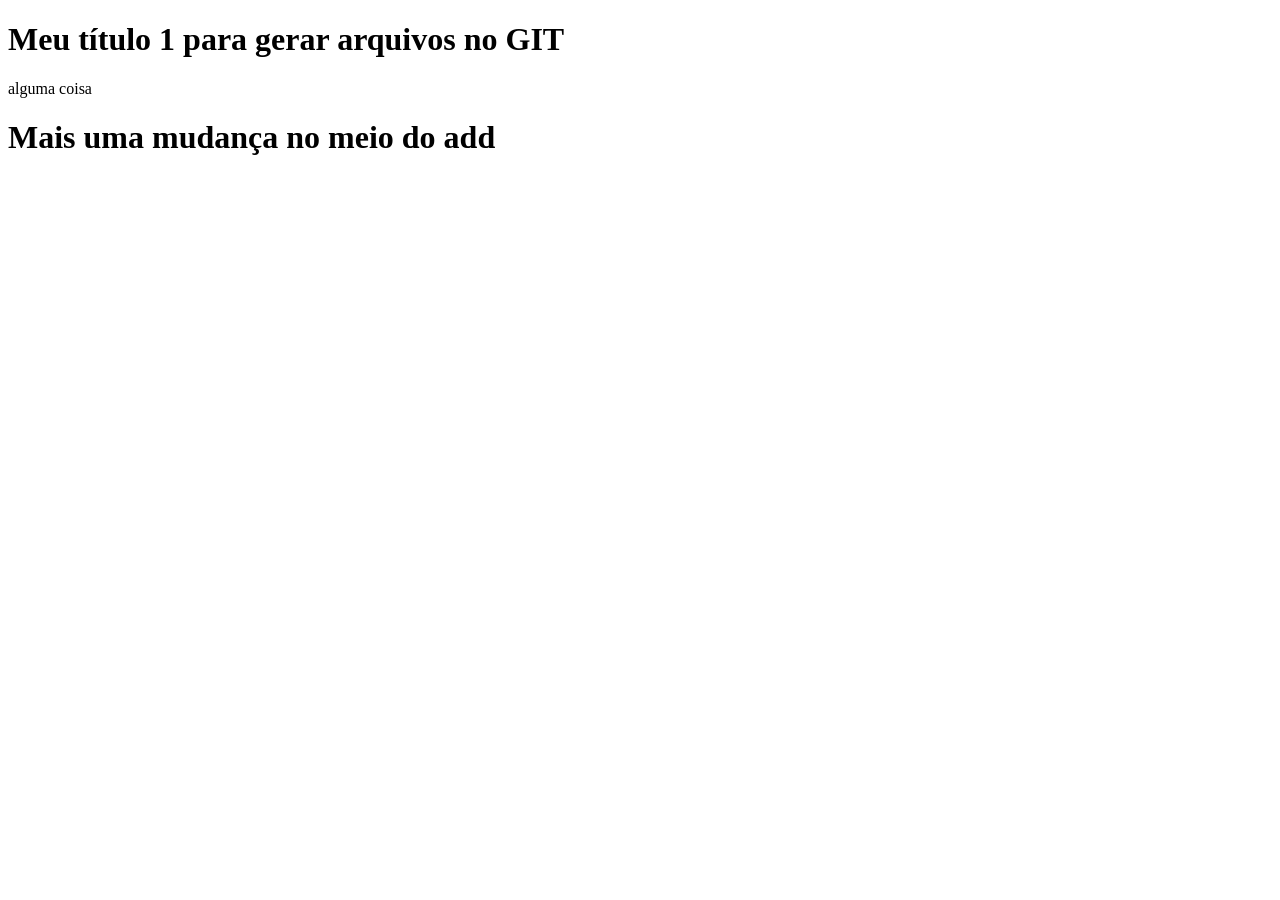
==== index.html @ 0a67c020 "arquivo index.html criado, adicionado um título, um parágrafo e mais um título" ====
<!DOCTYPE html>
<html lang="pt-br">
<head>
    <meta charset="UTF-8">
    <meta name="viewport" content="width=device-width, initial-scale=1.0">
    <title>Aula de GIT e GITHUB</title>
</head>
<body>
    <h1>Meu título 1 para gerar arquivos no GIT</h1>
    <p>alguma coisa</p>
    <h1>Mais uma mudança no meio do add</h1>
</body>
</html>
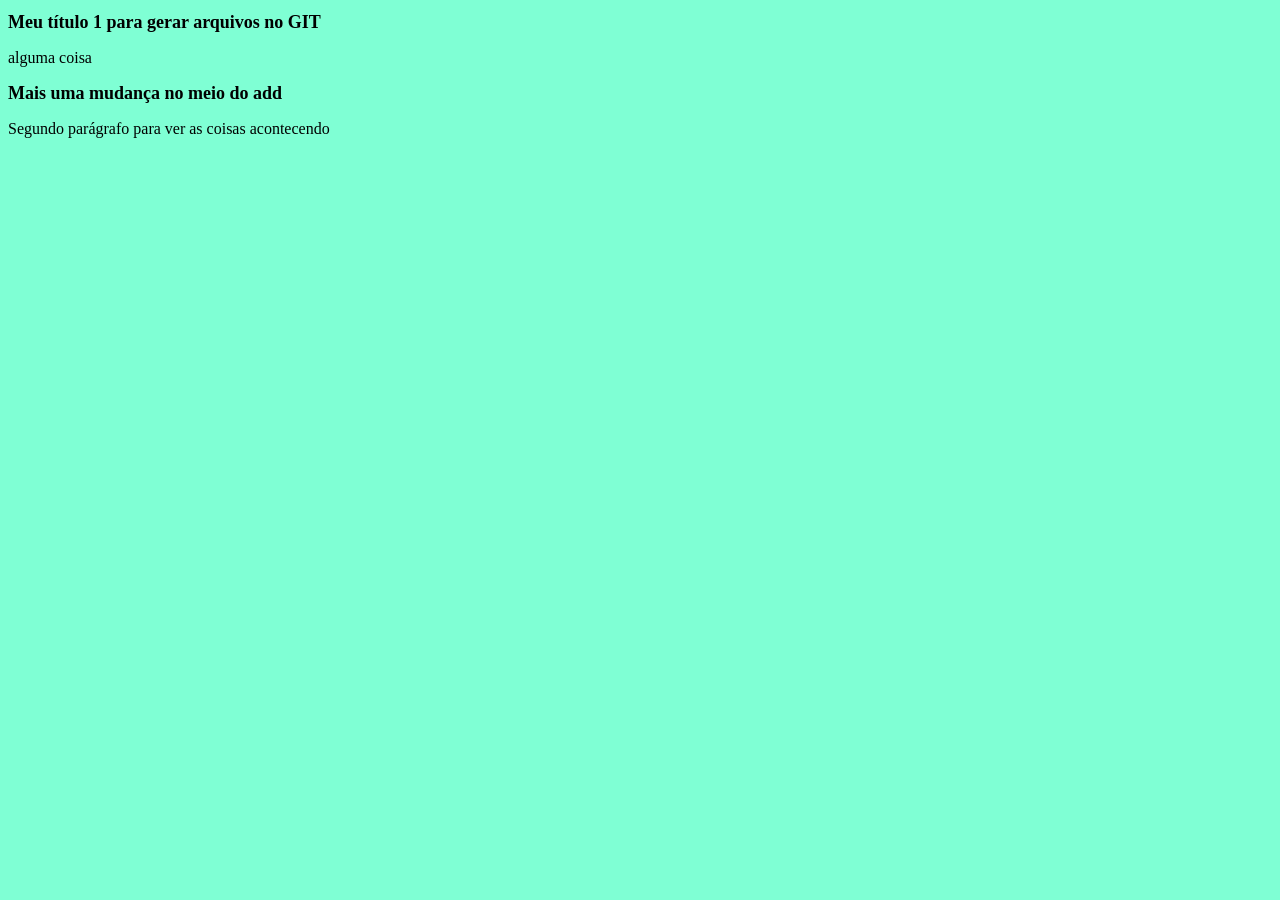
==== commit f39cfdea: "index.html com um novo parágrafo e arquivo style.css criado com body, h1 e p modificados" ====
--- a/index.html
+++ b/index.html
@@ -4,10 +4,12 @@
     <meta charset="UTF-8">
     <meta name="viewport" content="width=device-width, initial-scale=1.0">
     <title>Aula de GIT e GITHUB</title>
+    <link rel="stylesheet" href="stile.css">
 </head>
 <body>
     <h1>Meu título 1 para gerar arquivos no GIT</h1>
     <p>alguma coisa</p>
     <h1>Mais uma mudança no meio do add</h1>
+    <p>Segundo parágrafo para ver as coisas acontecendo</p>
 </body>
 </html>
--- a/stile.css
+++ b/stile.css
@@ -0,0 +1,11 @@
+body{
+    background-color: aquamarine;
+}
+
+div {
+    align-items: center;
+}
+
+h1{
+    font-size: large;
+}
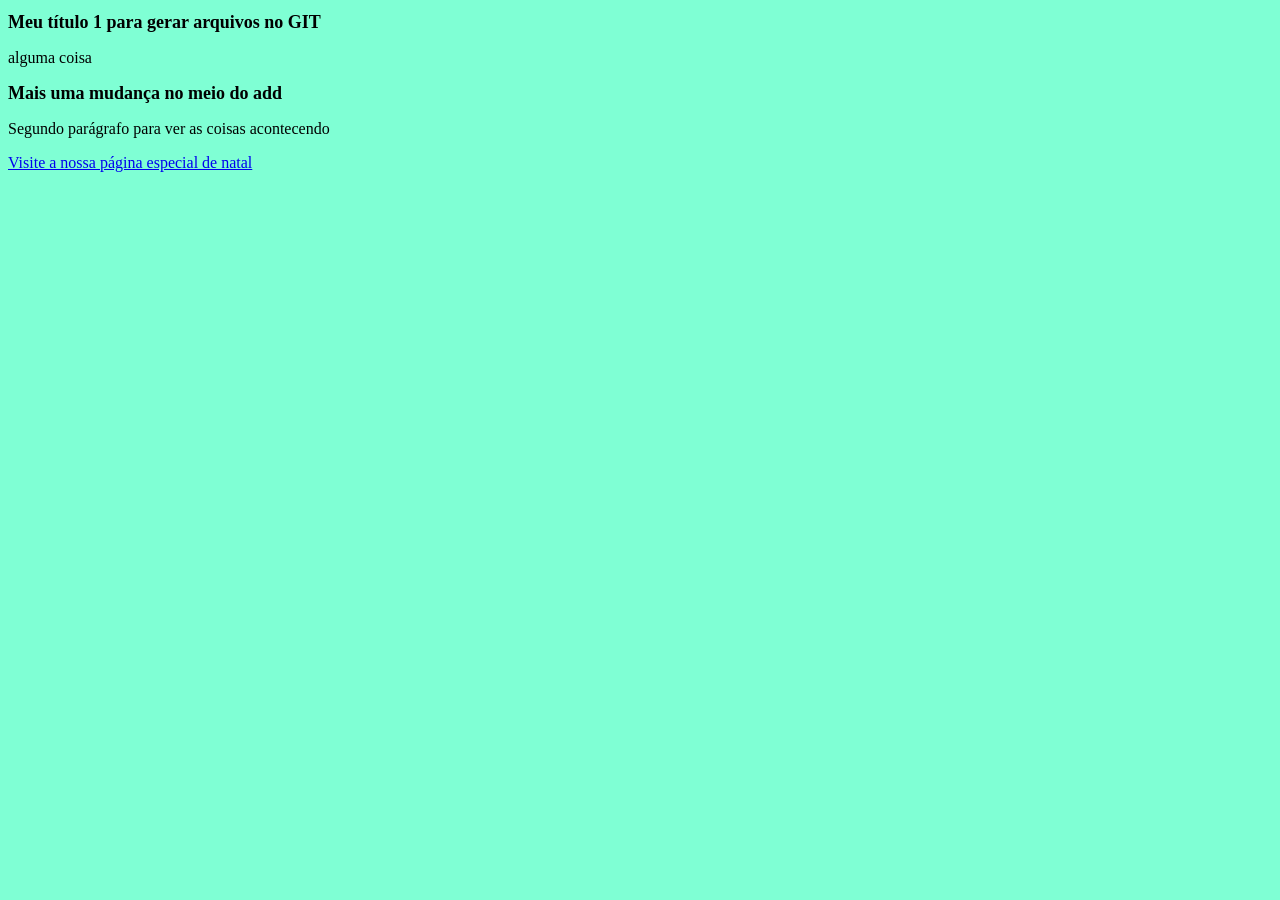
==== commit 9c6bba89: "pagina de imagens criada, imagem de natal adicionada, página de natal criada, navegabilidade entre i" ====
--- a/index.html
+++ b/index.html
@@ -11,5 +11,6 @@
     <p>alguma coisa</p>
     <h1>Mais uma mudança no meio do add</h1>
     <p>Segundo parágrafo para ver as coisas acontecendo</p>
+    <a href="pagina_natal.html">Visite a nossa página especial de natal</a>
 </body>
 </html>
